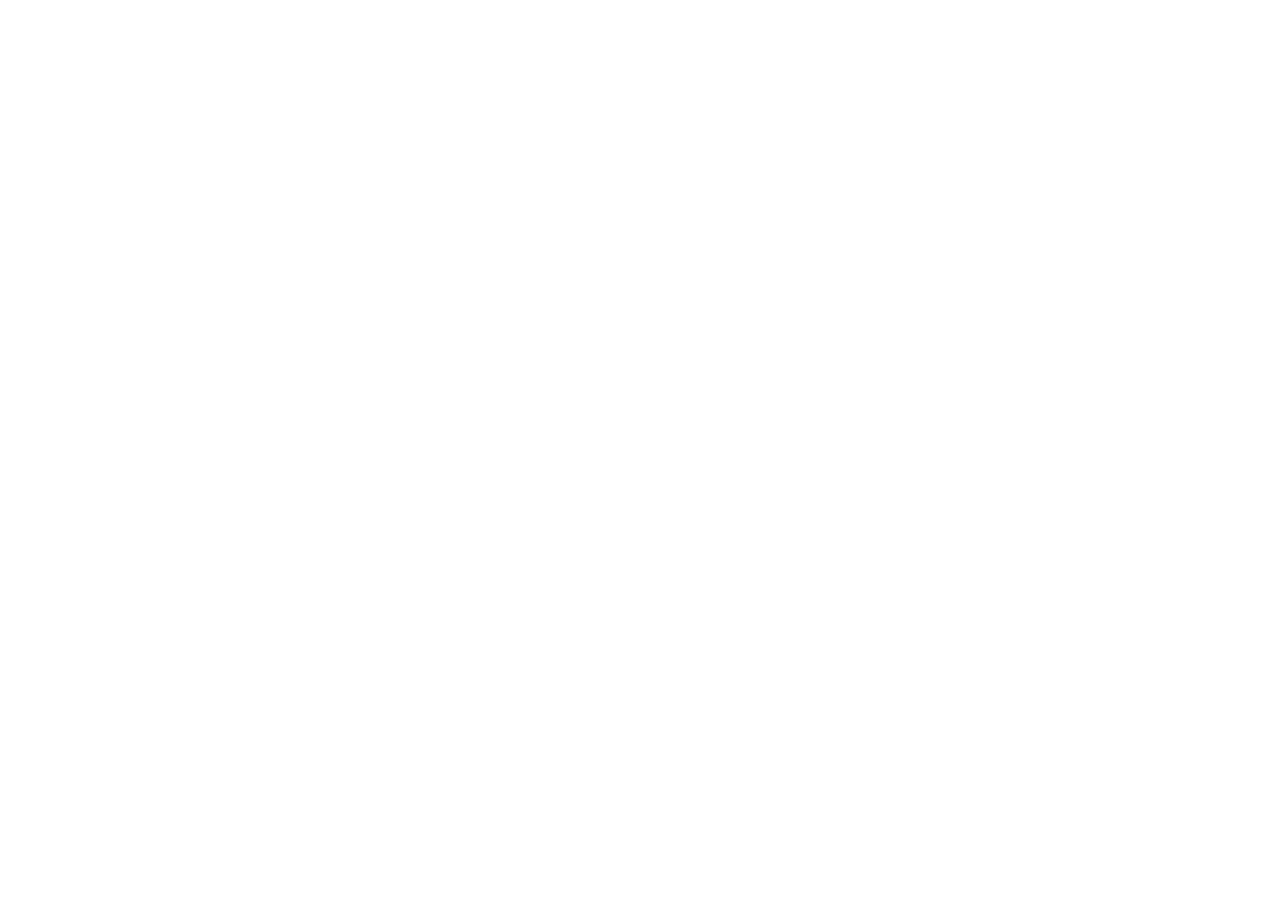
==== index.html @ 4e8fd545 "commit" ====
<!DOCTYPE html>
<html lang="en">

<head>
  <meta charset="UTF-8" />
  <meta name="viewport" content="width=device-width, initial-scale=1.0" />
  <meta http-equiv="X-UA-Compatible" content="ie=edge" />
  <link rel="shortcut icon" type="image/png" href="img/favicon.png" />
  <title>Happy Birthday!!! :)</title>
  <!-- Google Font -->
  <link rel="preconnect" href="https://fonts.googleapis.com">
  <link rel="preconnect" href="https://fonts.gstatic.com" crossorigin>
  <link href="https://fonts.googleapis.com/css2?family=Poppins:wght@300;400&display=swap" rel="stylesheet">
  <!-- My Style -->
  <link rel="stylesheet" href="./style/main.css" />
</head>

<body>

    <audio class="song" loop autoplay>
        <source src="./music/hbd.mpeg">
        </source>
        Your browser isn't invited for super fun audio time.
    </audio>

    <div class="container">
        <div class="one">
            <h1 class="one">
                Hi
                <span id="name">Irene</span>
            </h1>
            <p class="two" id="greetingText">I really like your name btw!</p>
        </div>

        <div class="three">
            <p>It's your birthday!! :D</p>
        </div>

        <div class="four">
            <div class="text-box">
                <p class="hbd-chatbox">
                Happy birthday to youu!! Lorem ipsum dolor sit amet consectetur adipisicing elit. Consequuntur quisquam amet ipsam vitae, voluptatum architecto aliquid id quo error tempora quos aperiam magni necessitatibus quas ut, possimus nesciunt nam ad.
                </p>
                <p class="fake-btn">Send</p>
            </div>
        </div>

        <div class="five">
            <p class="idea-1">That's what I was going to do.</p>
            <p class="idea-2">But then I stopped.</p>
            <p class="idea-3">
                I realised, I wanted to do something<br>
                <strong>special</strong>
                .
            </p>
            <p class="idea-4">Because,</p>
            <p class="idea-5">
                You are Special
                <span>:)</span>
            </p>
            <p class="idea-6">
                <span>S</span>
                <span>O</span>
            </p>
        </div>

        <div class="six">
            <img src="./img/irene.jpg" alt="profile" class="profile-picture" id="imagePath"/>
            <img src="img/hat.svg" alt="hat" class="hat" />
            <div class="wish">
                <h3 class="wish-hbd">Happy Birthday!</h3>
                <h5 id="wishText">May the js.prototypes always be with you! ;)</h5>
            </div>
        </div>

        <div class="seven">
            <div class="baloons">
                <img src="img/ballon2.svg" alt="" />
                <img src="img/ballon1.svg" alt="" />
                <img src="img/ballon3.svg" alt="" />
                <img src="img/ballon1.svg" alt="" />
                <img src="img/ballon2.svg" alt="" />
                <img src="img/ballon3.svg" alt="" />
                <img src="img/ballon2.svg" alt="" />
                <img src="img/ballon3.svg" alt="" />
                <img src="img/ballon1.svg" alt="" />
                <img src="img/ballon2.svg" alt="" />
                <img src="img/ballon3.svg" alt="" />
                <img src="img/ballon2.svg" alt="" />
                <img src="img/ballon1.svg" alt="" />
                <img src="img/ballon3.svg" alt="" />
                <img src="img/ballon2.svg" alt="" />
                <img src="img/ballon3.svg" alt="" />
                <img src="img/ballon1.svg" alt="" />
                <img src="img/ballon2.svg" alt="" />
                <img src="img/ballon1.svg" alt="" />
                <img src="img/ballon3.svg" alt="" />
                <img src="img/ballon3.svg" alt="" />
                <img src="img/ballon1.svg" alt="" />
                <img src="img/ballon2.svg" alt="" />
                <img src="img/ballon3.svg" alt="" />
                <img src="img/ballon2.svg" alt="" />
                <img src="img/ballon1.svg" alt="" />
                <img src="img/ballon3.svg" alt="" />
                <img src="img/ballon2.svg" alt="" />
                <img src="img/ballon3.svg" alt="" />
                <img src="img/ballon1.svg" alt="" />
                <img src="img/ballon2.svg" alt="" />
                <img src="img/ballon1.svg" alt="" />
                <img src="img/ballon3.svg" alt="" />
            </div>
        </div>

        <div class="eight">
            <svg viewBox="0 0 40 40" xmlns="http://www.w3.org/2000/svg">
                <circle cx="20" cy="20" r="20" />
            </svg>
            <svg viewBox="0 0 40 40" xmlns="http://www.w3.org/2000/svg">
                <circle cx="20" cy="20" r="20" />
            </svg>
            <svg viewBox="0 0 40 40" xmlns="http://www.w3.org/2000/svg">
                <circle cx="20" cy="20" r="20" />
            </svg>
            <svg viewBox="0 0 40 40" xmlns="http://www.w3.org/2000/svg">
                <circle cx="20" cy="20" r="20" />
            </svg>
            <svg viewBox="0 0 40 40" xmlns="http://www.w3.org/2000/svg">
                <circle cx="20" cy="20" r="20" />
            </svg>
            <svg viewBox="0 0 40 40" xmlns="http://www.w3.org/2000/svg">
                <circle cx="20" cy="20" r="20" />
            </svg>
            <svg viewBox="0 0 40 40" xmlns="http://www.w3.org/2000/svg">
                <circle cx="20" cy="20" r="20" />
            </svg>
            <svg viewBox="0 0 40 40" xmlns="http://www.w3.org/2000/svg">
                <circle cx="20" cy="20" r="20" />
            </svg>
            <svg viewBox="0 0 40 40" xmlns="http://www.w3.org/2000/svg">
                <circle cx="20" cy="20" r="20" />
            </svg>
        </div>

        <div class="nine">
            <p>Okay, now come back and tell me if you liked it.</p>
            <p id="replay">Or click, if you want to watch it again.</p>
            <p class="last-smile">:)</p>
        </div>
    </div>

</body>
    <!-- Greensock -->
    <script src="https://cdnjs.cloudflare.com/ajax/libs/gsap/3.11.5/gsap.min.js"></script>
    <!-- Sweetalert -->
    <script src="https://cdn.jsdelivr.net/npm/sweetalert2@11"></script>
    <script type="application/javascript" src="./script/main.js"></script>

</html>
---- style/main.css ----
html {
  box-sizing: border-box;
}

body {
  font-family: 'Poppins', sans-serif;
  margin: 0;
}

.song {
  visibility: hidden;
}

.container {
  height: 100vh;
  margin: 0 auto;
  overflow: hidden;
  position: relative;
  text-align: center;
  visibility: hidden;
  width: 100vw;
}

.container > div {
  left: 0;
  position: absolute;
  right: 0;
  top: 20vh;
}

.one {
  font-size: 4.5rem;
}

.two {
  font-size: 1.2rem;
  font-weight: lighter;
}

.three {
  font-size: 3rem;
}

.four .text-box {
  border: 3px solid #aaa;
  border-radius: 5px;
  margin: 0 auto;
  padding: 10px;
  position: relative;
  width: 600px;
}

.text-box p {
  margin: 0;
  text-align: left;
}

.text-box span {
  visibility: hidden;
}

.text-box .fake-btn {
  background-color: rgb(21, 161, 237);
  border-radius: 3px;
  bottom: -50px;
  color: #fff;
  padding: .5rem 1rem;
  position: absolute;
  right: 5px;
}

.five p {
  font-size: 2rem;
  left: 0;
  position: absolute;
  right: 0;
}

.idea-3 strong {
  border-radius: 3px;
  display: inline-block;
  padding: 3px 5px;
}

.five .idea-5 {
  font-size: 4rem;
}

.idea-5 span, .idea-6 span, .wish-hbd span {
  display: inline-block;
}

.idea-6 span{
  font-size: 15rem;
}


.six {
  position: relative;
  top: 10vh;
  z-index: 1;
}

.six img {
  display: inline-block;
  height: 350px;
  max-width: 100%;
  /* height: auto; */
}

.six .hat {
  left: 41.5%;
  position: absolute;
  /* transform: scale(0.1); */
  top: -35%;
  width: 80px;
}

.baloons img {
  display: inline-block;
  position: absolute;
}

.baloons img:nth-child(even) {
  left: -10%;
}

.baloons img:nth-child(odd) {
  right: -10%;
}

.baloons img:nth-child(3n + 0) {
  left: 30%;
}

.seven, .eight {
  height: 100vh;
  position: fixed;
  top: 0;
  width: 100vw;
}

.eight svg {
  left: 0;
  position: absolute;
  top: 0;
  visibility: hidden;
  width: 25px;
  z-index: -1;
}

.eight svg:nth-child(1) {
  fill: #bd6ecf;
  left: 5vw;
  top: 7vh;
}

.eight svg:nth-child(2) {
  fill: #7dd175;
  left: 35vw;
  top: 23vh;
}

.eight svg:nth-child(3) {
  fill: #349d8b;
  left: 23vw;
  top: 33vh;
}

.eight svg:nth-child(4) {
  fill: #347a9d;
  left: 57vw;
  top: 43vh;
}

.eight svg:nth-child(5) {
  fill: #c66053;
  left: 7vw;
  top: 68vh;
}

.eight svg:nth-child(6) {
  fill: #bfaa40;
  left: 77vw;
  top: 42vh;
}

.eight svg:nth-child(7) {
  fill: #e3bae8;
  left: 83vw;
  top: 68vh;
}

.eight svg:nth-child(8) {
  fill: #8762cb;
  left: 37vw;
  top: 86vh;
}

.eight svg:nth-child(9) {
  fill: #9a90da;
  left: 87vw;
  top: 94vh;
}

.wish-hbd {
  font-size: 3em;
  margin: 0;
  text-transform: uppercase;
}

.wish h5 {
  font-size: 2rem;
  font-weight: lighter;
  margin: 10px 0 0;
}

.nine p {
  font-size: 2rem;
  font-weight: lighter;
}

#replay {
  cursor: pointer;
  z-index: 3;
}

/* Media Queries */
@media screen and (max-height: 1000px) {
  .six .hat {
    left: 40%;
  }
}

@media screen and (max-height: 800px) {
  .six .hat {
    left: 37%;
  }
}

@media screen and (max-height: 700px) {
  .six .hat {
    left: 32%;
  }
}

@media screen and (max-height: 850px) and (max-width: 450px) {
  .six .hat {
    left: 32%;
  }
}

@media screen and (max-width: 500px) {
  .container {
    width: 90%;
  }

  .four .text-box {
    width: 90%;
  }

  .text-box .fake-btn {
    bottom: -38px;
    right: 5px;
  }

  .idea-5 span {
    display: block;
  }

  .idea-6 span {
    font-size: 10rem;
  }

  .six .hat {
    /* top: -20px; */
    width: 50px;
  }

  .wish-hbd {
    font-size: 2.2em;
  }

  .wish h5 {
    font-size: 1.4rem;
  }

  .nine p {
    font-size: 1.5rem;
    font-weight: lighter;
  }
}
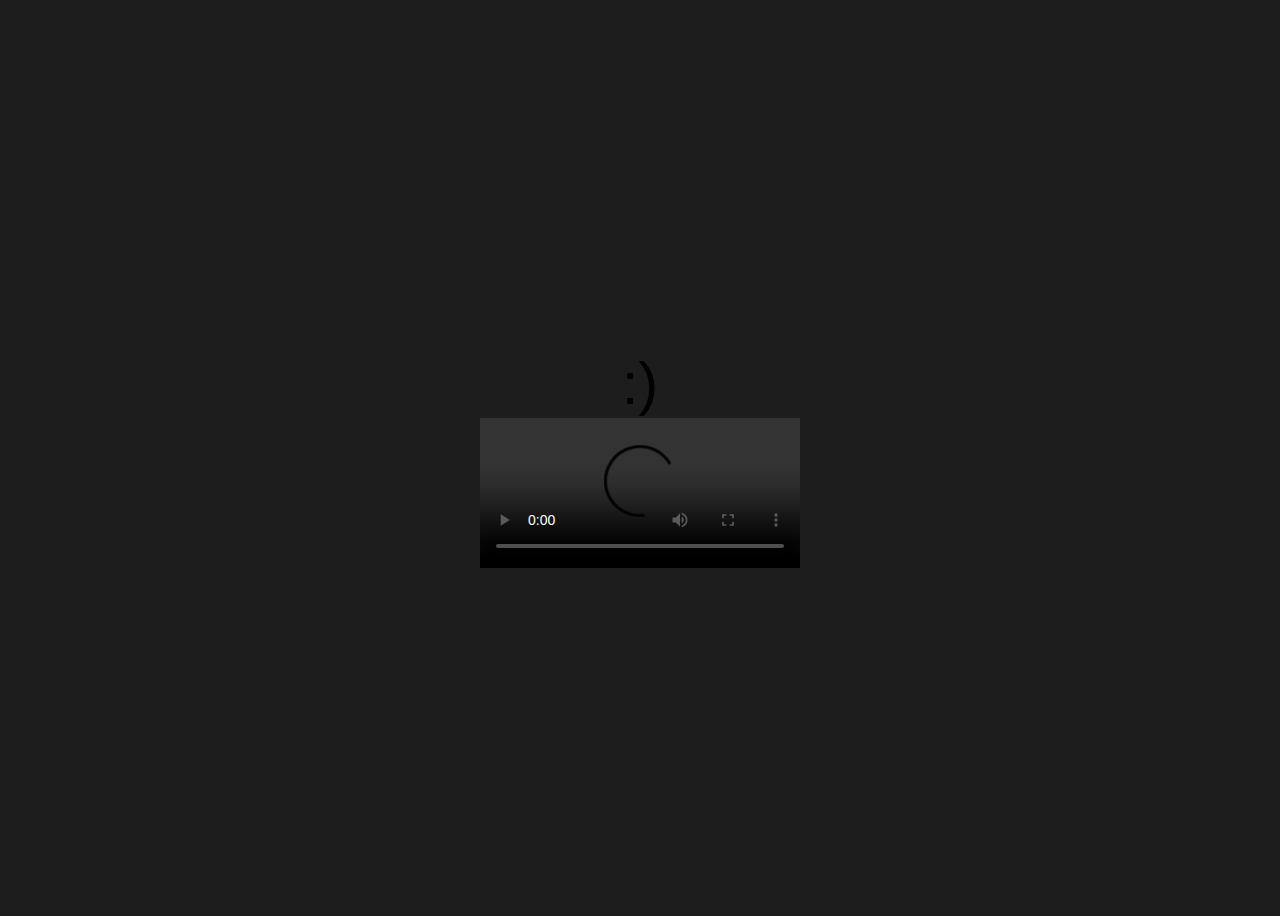
==== commit 0cc300bc: "commit" ====
--- a/index.html
+++ b/index.html
@@ -7,152 +7,30 @@
   <meta http-equiv="X-UA-Compatible" content="ie=edge" />
   <link rel="shortcut icon" type="image/png" href="img/favicon.png" />
   <title>Happy Birthday!!! :)</title>
-  <!-- Google Font -->
+  <!-- Google Font
   <link rel="preconnect" href="https://fonts.googleapis.com">
   <link rel="preconnect" href="https://fonts.gstatic.com" crossorigin>
   <link href="https://fonts.googleapis.com/css2?family=Poppins:wght@300;400&display=swap" rel="stylesheet">
-  <!-- My Style -->
-  <link rel="stylesheet" href="./style/main.css" />
+  My Style 
+  <link rel="stylesheet" href="./style/main.css" /> -->
+  <link rel="stylesheet" href="./style/cssforindex.css" />
 </head>
 
 <body>
+  <div class="container">
+    <p class="to-end text second-text">Дослухай до кінця!!!</p>
+    <span class="span-smile text text-smile">:)</span>
+  </div>
+  <video width="320" controls autoplay>
+    <source src="./video/cathb.mp4" type="video/mp4">
+    Ваш браузер не підтримує елемент <code>video</code>.
+  </video>
 
-    <audio class="song" loop autoplay>
-        <source src="./music/hbd.mpeg">
-        </source>
-        Your browser isn't invited for super fun audio time.
-    </audio>
-
-    <div class="container">
-        <div class="one">
-            <h1 class="one">
-                Hi
-                <span id="name">Irene</span>
-            </h1>
-            <p class="two" id="greetingText">I really like your name btw!</p>
-        </div>
-
-        <div class="three">
-            <p>It's your birthday!! :D</p>
-        </div>
-
-        <div class="four">
-            <div class="text-box">
-                <p class="hbd-chatbox">
-                Happy birthday to youu!! Lorem ipsum dolor sit amet consectetur adipisicing elit. Consequuntur quisquam amet ipsam vitae, voluptatum architecto aliquid id quo error tempora quos aperiam magni necessitatibus quas ut, possimus nesciunt nam ad.
-                </p>
-                <p class="fake-btn">Send</p>
-            </div>
-        </div>
-
-        <div class="five">
-            <p class="idea-1">That's what I was going to do.</p>
-            <p class="idea-2">But then I stopped.</p>
-            <p class="idea-3">
-                I realised, I wanted to do something<br>
-                <strong>special</strong>
-                .
-            </p>
-            <p class="idea-4">Because,</p>
-            <p class="idea-5">
-                You are Special
-                <span>:)</span>
-            </p>
-            <p class="idea-6">
-                <span>S</span>
-                <span>O</span>
-            </p>
-        </div>
-
-        <div class="six">
-            <img src="./img/irene.jpg" alt="profile" class="profile-picture" id="imagePath"/>
-            <img src="img/hat.svg" alt="hat" class="hat" />
-            <div class="wish">
-                <h3 class="wish-hbd">Happy Birthday!</h3>
-                <h5 id="wishText">May the js.prototypes always be with you! ;)</h5>
-            </div>
-        </div>
-
-        <div class="seven">
-            <div class="baloons">
-                <img src="img/ballon2.svg" alt="" />
-                <img src="img/ballon1.svg" alt="" />
-                <img src="img/ballon3.svg" alt="" />
-                <img src="img/ballon1.svg" alt="" />
-                <img src="img/ballon2.svg" alt="" />
-                <img src="img/ballon3.svg" alt="" />
-                <img src="img/ballon2.svg" alt="" />
-                <img src="img/ballon3.svg" alt="" />
-                <img src="img/ballon1.svg" alt="" />
-                <img src="img/ballon2.svg" alt="" />
-                <img src="img/ballon3.svg" alt="" />
-                <img src="img/ballon2.svg" alt="" />
-                <img src="img/ballon1.svg" alt="" />
-                <img src="img/ballon3.svg" alt="" />
-                <img src="img/ballon2.svg" alt="" />
-                <img src="img/ballon3.svg" alt="" />
-                <img src="img/ballon1.svg" alt="" />
-                <img src="img/ballon2.svg" alt="" />
-                <img src="img/ballon1.svg" alt="" />
-                <img src="img/ballon3.svg" alt="" />
-                <img src="img/ballon3.svg" alt="" />
-                <img src="img/ballon1.svg" alt="" />
-                <img src="img/ballon2.svg" alt="" />
-                <img src="img/ballon3.svg" alt="" />
-                <img src="img/ballon2.svg" alt="" />
-                <img src="img/ballon1.svg" alt="" />
-                <img src="img/ballon3.svg" alt="" />
-                <img src="img/ballon2.svg" alt="" />
-                <img src="img/ballon3.svg" alt="" />
-                <img src="img/ballon1.svg" alt="" />
-                <img src="img/ballon2.svg" alt="" />
-                <img src="img/ballon1.svg" alt="" />
-                <img src="img/ballon3.svg" alt="" />
-            </div>
-        </div>
-
-        <div class="eight">
-            <svg viewBox="0 0 40 40" xmlns="http://www.w3.org/2000/svg">
-                <circle cx="20" cy="20" r="20" />
-            </svg>
-            <svg viewBox="0 0 40 40" xmlns="http://www.w3.org/2000/svg">
-                <circle cx="20" cy="20" r="20" />
-            </svg>
-            <svg viewBox="0 0 40 40" xmlns="http://www.w3.org/2000/svg">
-                <circle cx="20" cy="20" r="20" />
-            </svg>
-            <svg viewBox="0 0 40 40" xmlns="http://www.w3.org/2000/svg">
-                <circle cx="20" cy="20" r="20" />
-            </svg>
-            <svg viewBox="0 0 40 40" xmlns="http://www.w3.org/2000/svg">
-                <circle cx="20" cy="20" r="20" />
-            </svg>
-            <svg viewBox="0 0 40 40" xmlns="http://www.w3.org/2000/svg">
-                <circle cx="20" cy="20" r="20" />
-            </svg>
-            <svg viewBox="0 0 40 40" xmlns="http://www.w3.org/2000/svg">
-                <circle cx="20" cy="20" r="20" />
-            </svg>
-            <svg viewBox="0 0 40 40" xmlns="http://www.w3.org/2000/svg">
-                <circle cx="20" cy="20" r="20" />
-            </svg>
-            <svg viewBox="0 0 40 40" xmlns="http://www.w3.org/2000/svg">
-                <circle cx="20" cy="20" r="20" />
-            </svg>
-        </div>
-
-        <div class="nine">
-            <p>Okay, now come back and tell me if you liked it.</p>
-            <p id="replay">Or click, if you want to watch it again.</p>
-            <p class="last-smile">:)</p>
-        </div>
-    </div>
+  <div class="container">
+    <a href="./end.html" class="text first-text">Після відео клікни сюди</a>
+  </div>
 
 </body>
-    <!-- Greensock -->
-    <script src="https://cdnjs.cloudflare.com/ajax/libs/gsap/3.11.5/gsap.min.js"></script>
-    <!-- Sweetalert -->
-    <script src="https://cdn.jsdelivr.net/npm/sweetalert2@11"></script>
-    <script type="application/javascript" src="./script/main.js"></script>
+<script type="module" src="./script/jsforindex.js"></script>
 
-</html>
+</html>--- a/style/cssforindex.css
+++ b/style/cssforindex.css
@@ -0,0 +1,60 @@
+body {
+    font-family: Arial, sans-serif;
+    display: flex;
+    flex-direction: column;
+    align-items: center;
+    justify-content: center;
+    min-height: 100vh;
+    background-color: #1d1d1d;
+}
+
+a {
+    display: block;
+    background-color: #18c8ebb4;
+    border-radius: 10px;
+    color: white;
+    text-decoration: none;
+    transition: background-color 0.3s;
+}
+
+a:hover {
+    background-color: #0056b3;
+}
+
+.container {
+    display: flex;
+    flex-direction: column;
+    text-align: center;
+}
+
+.text {
+    font-family: 'Trebuchet MS', 'Lucida Sans Unicode', 'Lucida Grande', 'Lucida Sans', Arial, sans-serif;
+    font-size: 30px;
+    margin: 0;
+}
+
+.text-smile {
+    font-size: 60px;
+}
+
+.to-end, .first-text {
+    padding: 10px;
+    background-color: #fcfcfc;
+    border-radius: 10px;
+    opacity: 0;
+    transition: opacity 2s;
+}
+
+.span-smile {
+    display: inline-block;
+    transition: transform 0.5s, color 0.5s;
+}
+
+.visible {
+    opacity: 1;
+}
+
+.rotated {
+    transform: rotate(90deg);
+    color: red;
+}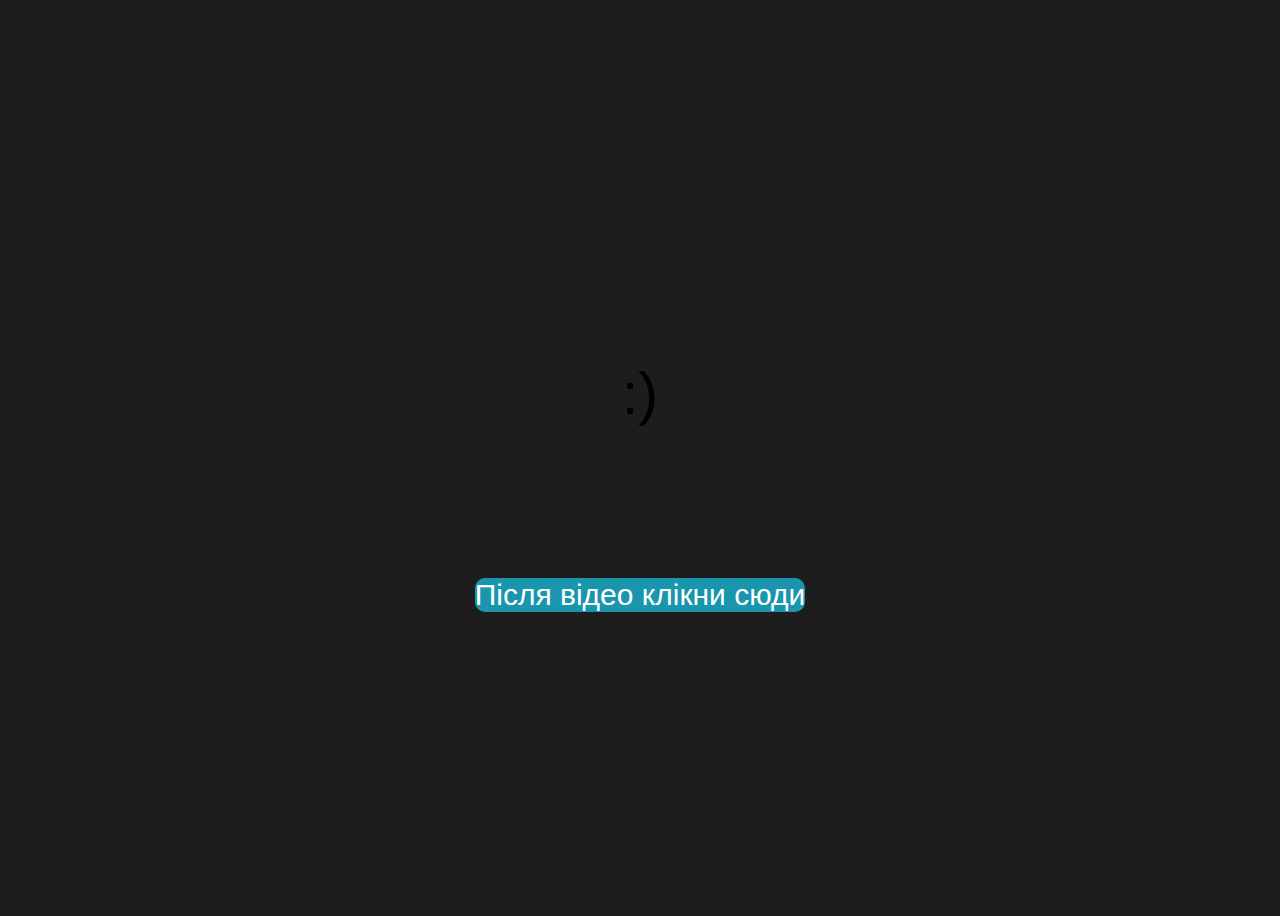
==== commit 674df5e9: "commit" ====
--- a/index.html
+++ b/index.html
@@ -17,13 +17,23 @@
 </head>
 
 <body>
+  <audio id="bgAudio" autoplay loop>
+    <source src="./music/catsong.mp3" type="audio/mpeg">
+    Your browser does not support the audio element.
+  </audio>
+
   <div class="container">
     <p class="to-end text second-text">Дослухай до кінця!!!</p>
     <span class="span-smile text text-smile">:)</span>
   </div>
-  <video width="320" controls autoplay>
+  <!-- <video width="320" controls autoplay>
     <source src="./video/cathb.mp4" type="video/mp4">
     Ваш браузер не підтримує елемент <code>video</code>.
+  </video> -->
+
+  <video autoplay muted loop id="bgVideo" width="320">
+    <source src="./video/cathb.mp4" type="video/mp4">
+    Your browser does not support the video tag.
   </video>
 
   <div class="container">
--- a/style/cssforindex.css
+++ b/style/cssforindex.css
@@ -37,7 +37,7 @@
     font-size: 60px;
 }
 
-.to-end, .first-text {
+.to-end {
     padding: 10px;
     background-color: #fcfcfc;
     border-radius: 10px;
@@ -57,4 +57,19 @@
 .rotated {
     transform: rotate(90deg);
     color: red;
+}
+
+#bgAudio {
+    width: 200px;
+    /* Ширина плеєра */
+    height: 40px;
+    /* Висота плеєра */
+    background-color: #f0f0f0;
+    /* Колір фону плеєра */
+    border: 1px solid #ccc;
+    /* Обрамлення плеєра */
+    border-radius: 5px;
+    /* Закруглення кутів плеєра */
+    padding: 5px;
+    /* Відступи всередині плеєра */
 }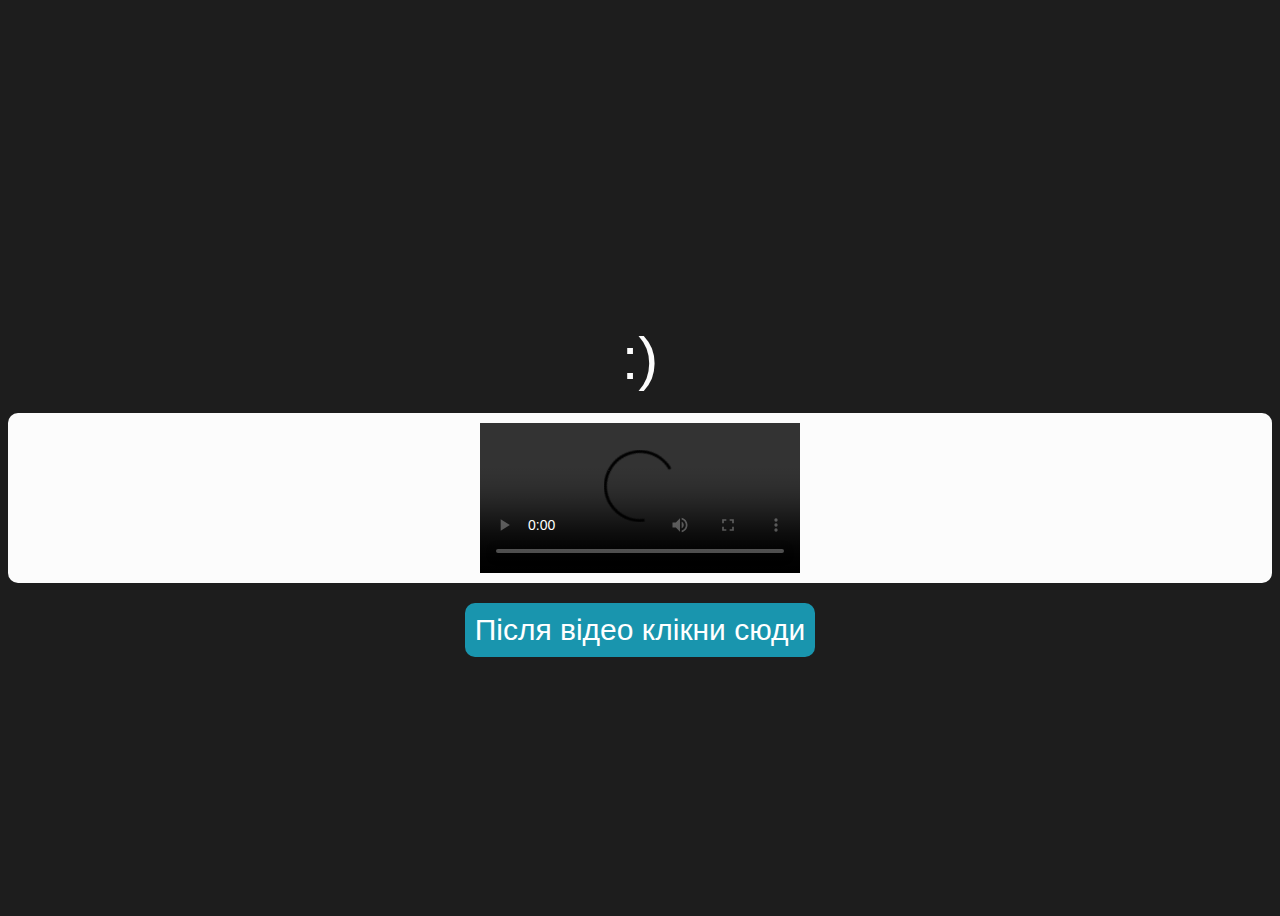
==== commit 108fc2ed: "commit" ====
--- a/index.html
+++ b/index.html
@@ -17,24 +17,17 @@
 </head>
 
 <body>
-  <audio id="bgAudio" autoplay loop>
-    <source src="./music/catsong.mp3" type="audio/mpeg">
-    Your browser does not support the audio element.
-  </audio>
 
   <div class="container">
     <p class="to-end text second-text">Дослухай до кінця!!!</p>
     <span class="span-smile text text-smile">:)</span>
   </div>
-  <!-- <video width="320" controls autoplay>
-    <source src="./video/cathb.mp4" type="video/mp4">
-    Ваш браузер не підтримує елемент <code>video</code>.
-  </video> -->
-
-  <video autoplay muted loop id="bgVideo" width="320">
-    <source src="./video/cathb.mp4" type="video/mp4">
-    Your browser does not support the video tag.
-  </video>
+  <div class="cont">
+    <video width="320" controls autoplay>
+      <source src="./video/cathb.mp4" type="video/mp4">
+      Ваш браузер не підтримує елемент <code>video</code>.
+    </video>
+  </div>
 
   <div class="container">
     <a href="./end.html" class="text first-text">Після відео клікни сюди</a>
--- a/style/main.css
+++ b/style/main.css
@@ -9,6 +9,18 @@
 
 .song {
   visibility: hidden;
+}
+
+.back-btn {
+  display: block;
+    background-color: #18c8ebb4;
+    border-radius: 10px;
+    color: white;
+    text-decoration: none;
+    width: 100px;
+    text-align: center;
+    margin: 0 auto;
+    margin-top: 50px;
 }
 
 .container {
--- a/style/cssforindex.css
+++ b/style/cssforindex.css
@@ -27,6 +27,18 @@
     text-align: center;
 }
 
+.cont {
+    display: flex;
+    justify-content: center;
+    background-color: #fcfcfc;
+    width: 100%;
+    border-radius: 10px;
+    padding-top: 10px;
+    padding-bottom: 10px;
+    margin-bottom: 20px;
+    margin-top: 20px;
+}
+
 .text {
     font-family: 'Trebuchet MS', 'Lucida Sans Unicode', 'Lucida Grande', 'Lucida Sans', Arial, sans-serif;
     font-size: 30px;
@@ -34,7 +46,12 @@
 }
 
 .text-smile {
+    margin-top: 10px;
     font-size: 60px;
+}
+
+.first-text {
+    padding: 10px;
 }
 
 .to-end {
@@ -48,6 +65,7 @@
 .span-smile {
     display: inline-block;
     transition: transform 0.5s, color 0.5s;
+    color: #fcfcfc;
 }
 
 .visible {
@@ -56,20 +74,5 @@
 
 .rotated {
     transform: rotate(90deg);
-    color: red;
+    color: gold;
 }
-
-#bgAudio {
-    width: 200px;
-    /* Ширина плеєра */
-    height: 40px;
-    /* Висота плеєра */
-    background-color: #f0f0f0;
-    /* Колір фону плеєра */
-    border: 1px solid #ccc;
-    /* Обрамлення плеєра */
-    border-radius: 5px;
-    /* Закруглення кутів плеєра */
-    padding: 5px;
-    /* Відступи всередині плеєра */
-}